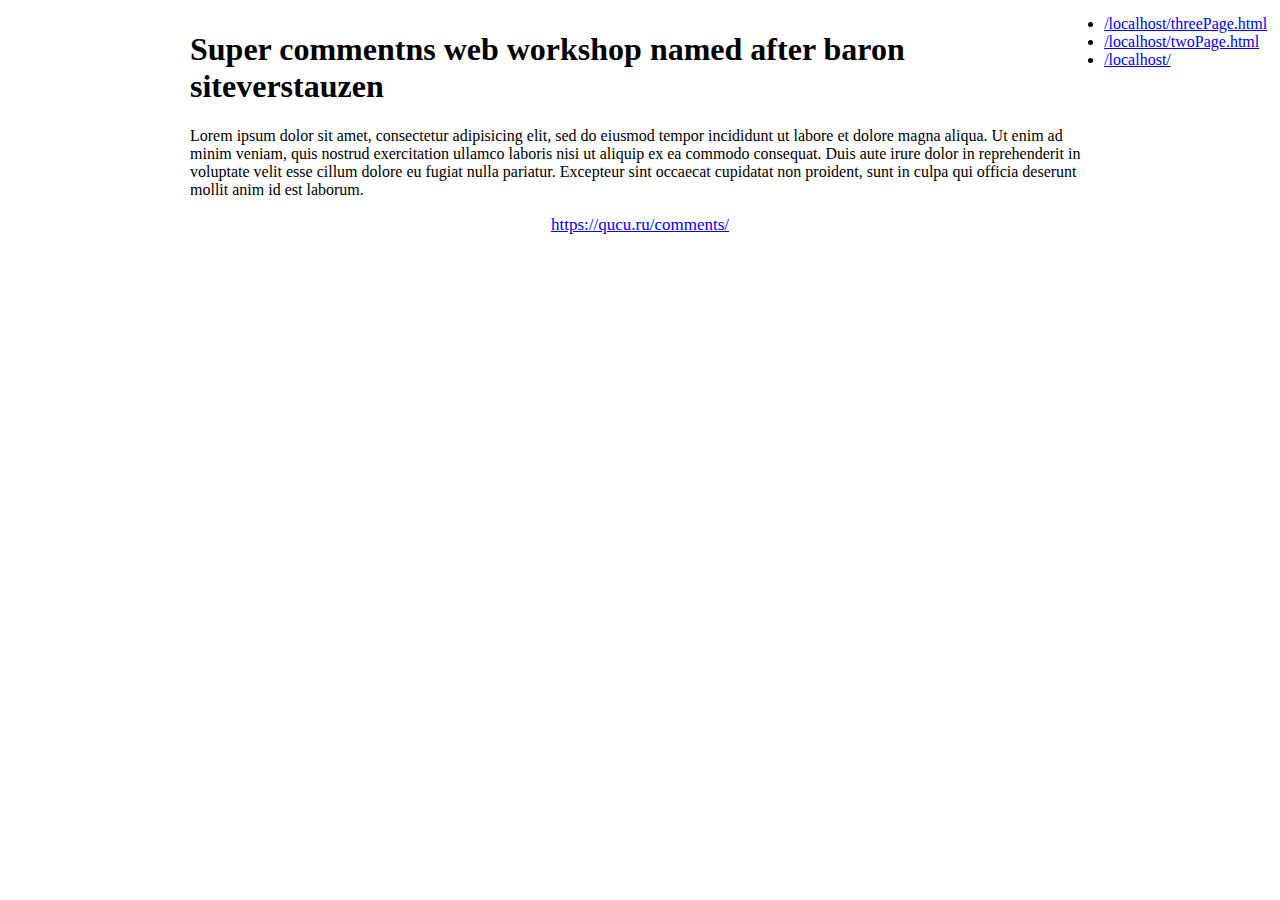
==== index.html @ ea5fe21e "oK" ====
<!DOCTYPE html>
<html lang="en" dir="ltr">
  <head>
    <meta charset="utf-8">
    <link rel="shortcut icon" href="https://amir248.github.io/localhost/hh.svg">
    <title>Super sustem comments web workshop named after baron siteverstauzen.</title>
    <meta name="viewport" content="width=device-width, initial-scale=1">
    <link rel="stylesheet" href="style.css">
  </head>
  <body>
    <main>
      <article>
        <h1>Super commentns web workshop named after baron siteverstauzen</h1>
        <p>Lorem ipsum dolor sit amet, consectetur adipisicing elit, sed do eiusmod tempor incididunt ut labore et dolore magna aliqua. Ut enim ad minim veniam, quis nostrud exercitation ullamco laboris nisi ut aliquip ex ea commodo consequat. Duis aute irure dolor in reprehenderit in voluptate velit esse cillum dolore eu fugiat nulla pariatur. Excepteur sint occaecat cupidatat non proident, sunt in culpa qui officia deserunt mollit anim id est laborum.</p>
      </article>
        <!--
         XXXXXXXXXXXXXXXXXXXXXXXXXXXXXXXXXXXXXXXXXXXXXXXXXXXXXXXXXXXXXXXXXXXXXXXXXXX
                                Here commentsBlock!
        XXXXXXXXXXXXXXXXXXXXXXXXXXXXXXXXXXXXXXXXXXXXXXXXXXXXXXXXXXXXXXXXXXXXXXXXXXXX
      -->
        <div id="comments" style="width:100%;max-width:100%"></div>
        <a href="https://qucu.ru/comments/" style="font-size: 17px;">https://qucu.ru/comments/</a>
        <script type="text/javascript">
            const loginAndSite={
              origin:'https://amir248.github.io/localhost/',
              referrer:'https://amir248.github.io/localhost/'
            };
            const importantBag={id:"git",site:window.location};
            const script =document.createElement('script');
            const url ='https://qucu.ru/comments/scripts/allow-cors/';
            async function goComments(){
              await fetch(url,{
                origin:`${loginAndSite.origin}`,
                method: "POST",
                referrer: `${loginAndSite.referrer}`,
                referrerPolicy: "origin",
                mode:"cors",
                credentials: "omit",
                cache: "no-store",
              }).then(response=>response.text()).then(result=>{
                document.querySelector('#comments').append(script);
                let oK = document.querySelector('#comments > script');
                oK.innerHTML=result;
              });
            }
            setTimeout(()=>goComments(),300);
        </script>
      <script type="text/javascript" src='menu.js'></script>
    </main>
  </body>
</html>
---- style.css ----
{
  margin:0;
}
body{
  margin-left: auto;
  margin-right: auto;
  max-width:900px;
  width:100%;
  margin-top:70px;
}
main{
  width:100%;
  display:flex;
  justify-content:center;
  align-items:center;
  flex-direction:column;
}
main p{
  width:100%;
  max-width:900px;
}
@media(min-width:1100px){
  body{
    margin-top:10px;
  }
}
img{
  width:100%;
  max-width:150px;
  float:right;
}
#comments{
  width:900px;
}
#comments fieldset{
  background:rgba(0,255,0,0.3);
}
@media(max-width:500px){
  img{
    max-width:100%;
  }
}
#messages{
  display:block;
  margin:auto;
}

  #messages .box p div{
    <!-- width:100%; -->
    display:block;
  }
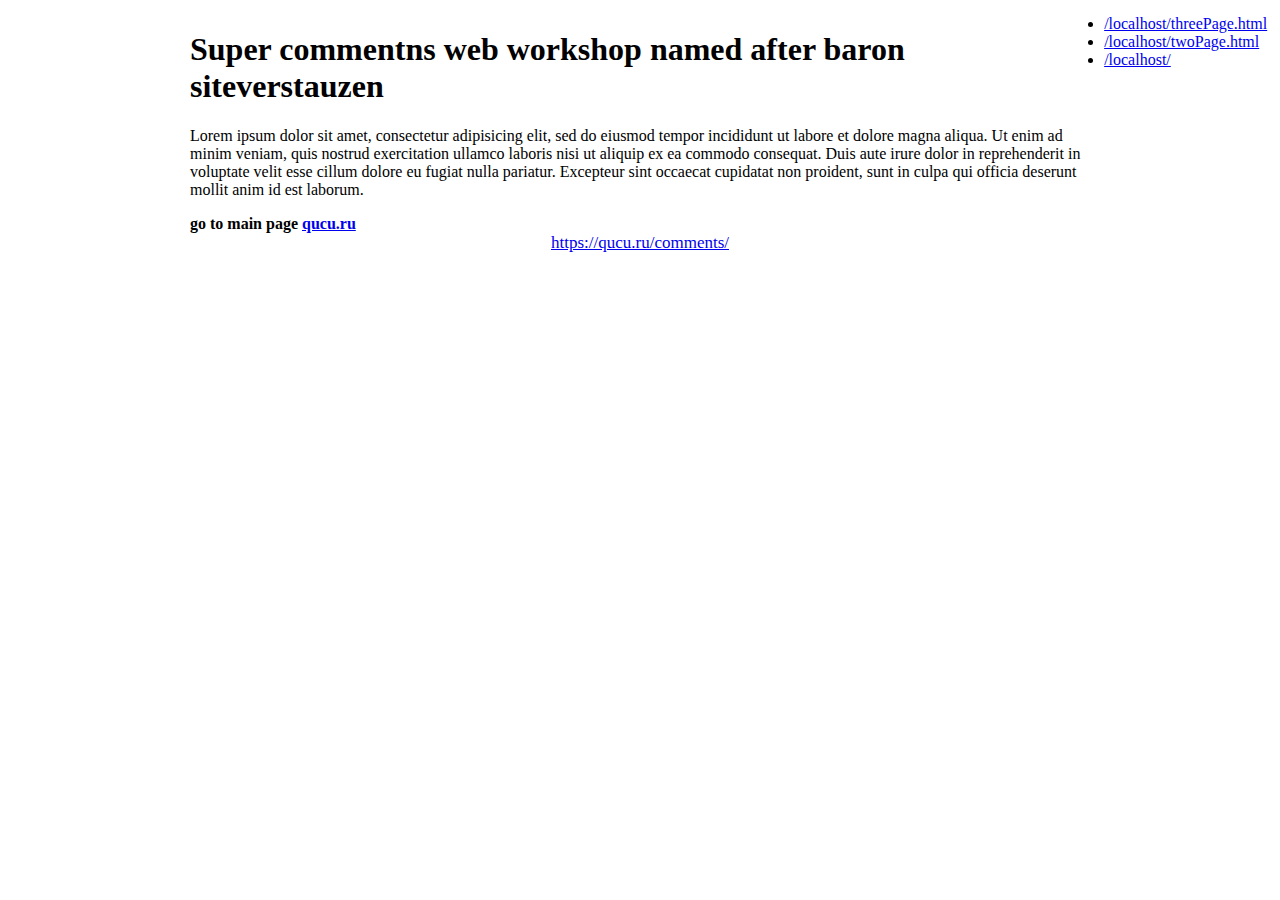
==== commit 3c976516: "oK" ====
--- a/index.html
+++ b/index.html
@@ -12,6 +12,7 @@
       <article>
         <h1>Super commentns web workshop named after baron siteverstauzen</h1>
         <p>Lorem ipsum dolor sit amet, consectetur adipisicing elit, sed do eiusmod tempor incididunt ut labore et dolore magna aliqua. Ut enim ad minim veniam, quis nostrud exercitation ullamco laboris nisi ut aliquip ex ea commodo consequat. Duis aute irure dolor in reprehenderit in voluptate velit esse cillum dolore eu fugiat nulla pariatur. Excepteur sint occaecat cupidatat non proident, sunt in culpa qui officia deserunt mollit anim id est laborum.</p>
+        <strong>go to main page <a href="https://qucu.ru/">qucu.ru</a> </strong>
       </article>
         <!--
          XXXXXXXXXXXXXXXXXXXXXXXXXXXXXXXXXXXXXXXXXXXXXXXXXXXXXXXXXXXXXXXXXXXXXXXXXXX
@@ -27,7 +28,7 @@
             };
             const importantBag={id:"git",site:window.location};
             const script =document.createElement('script');
-            const url ='https://qucu.ru/comments/scripts/allow-cors/';
+            const url ='https://qucu.ru/comments/scriptsOld/allow-cors/';
             async function goComments(){
               await fetch(url,{
                 origin:`${loginAndSite.origin}`,
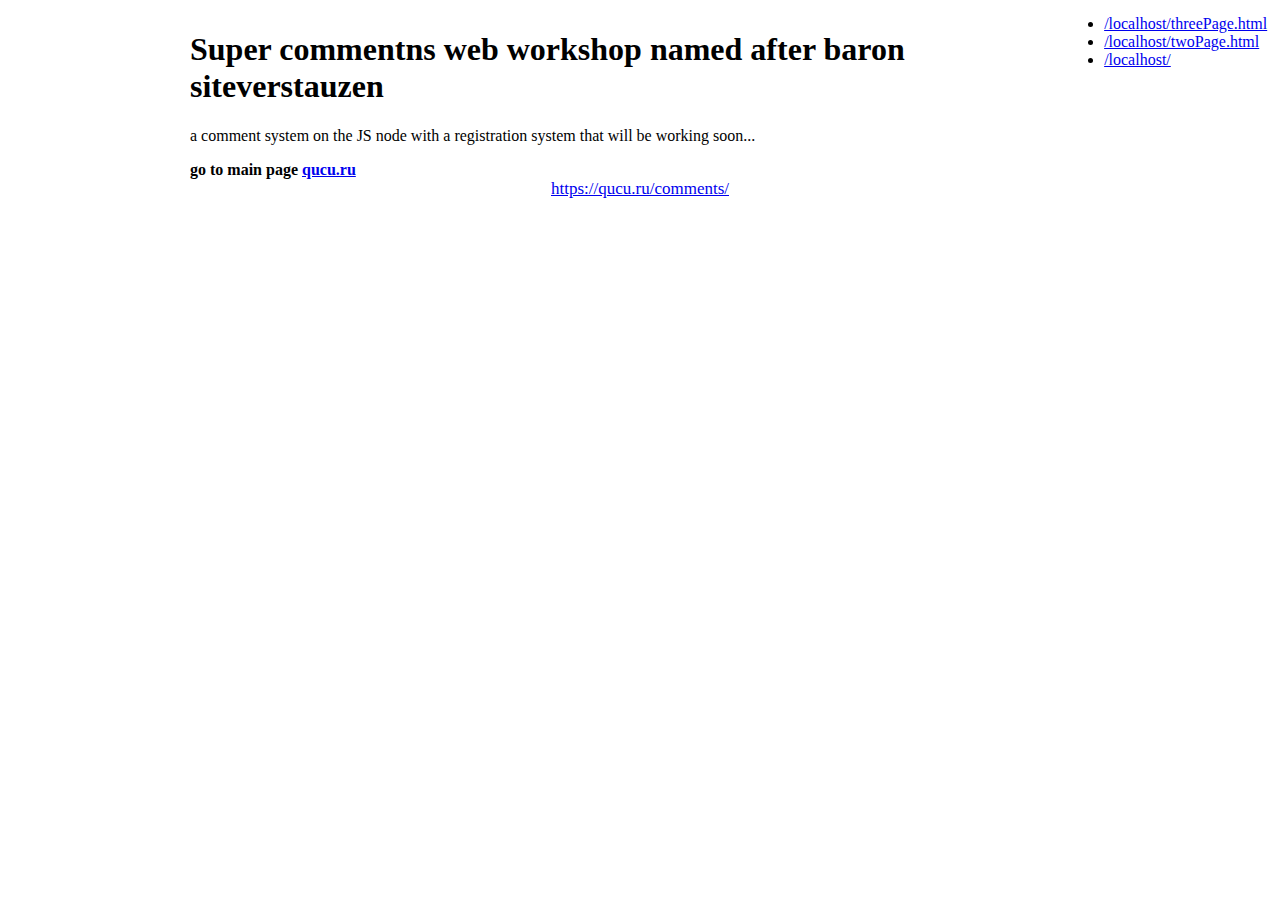
==== commit f3db217c: "oK" ====
--- a/index.html
+++ b/index.html
@@ -11,7 +11,7 @@
     <main>
       <article>
         <h1>Super commentns web workshop named after baron siteverstauzen</h1>
-        <p>Lorem ipsum dolor sit amet, consectetur adipisicing elit, sed do eiusmod tempor incididunt ut labore et dolore magna aliqua. Ut enim ad minim veniam, quis nostrud exercitation ullamco laboris nisi ut aliquip ex ea commodo consequat. Duis aute irure dolor in reprehenderit in voluptate velit esse cillum dolore eu fugiat nulla pariatur. Excepteur sint occaecat cupidatat non proident, sunt in culpa qui officia deserunt mollit anim id est laborum.</p>
+        <p>a comment system on the JS node with a registration system that will be working soon...</p>
         <strong>go to main page <a href="https://qucu.ru/">qucu.ru</a> </strong>
       </article>
         <!--
